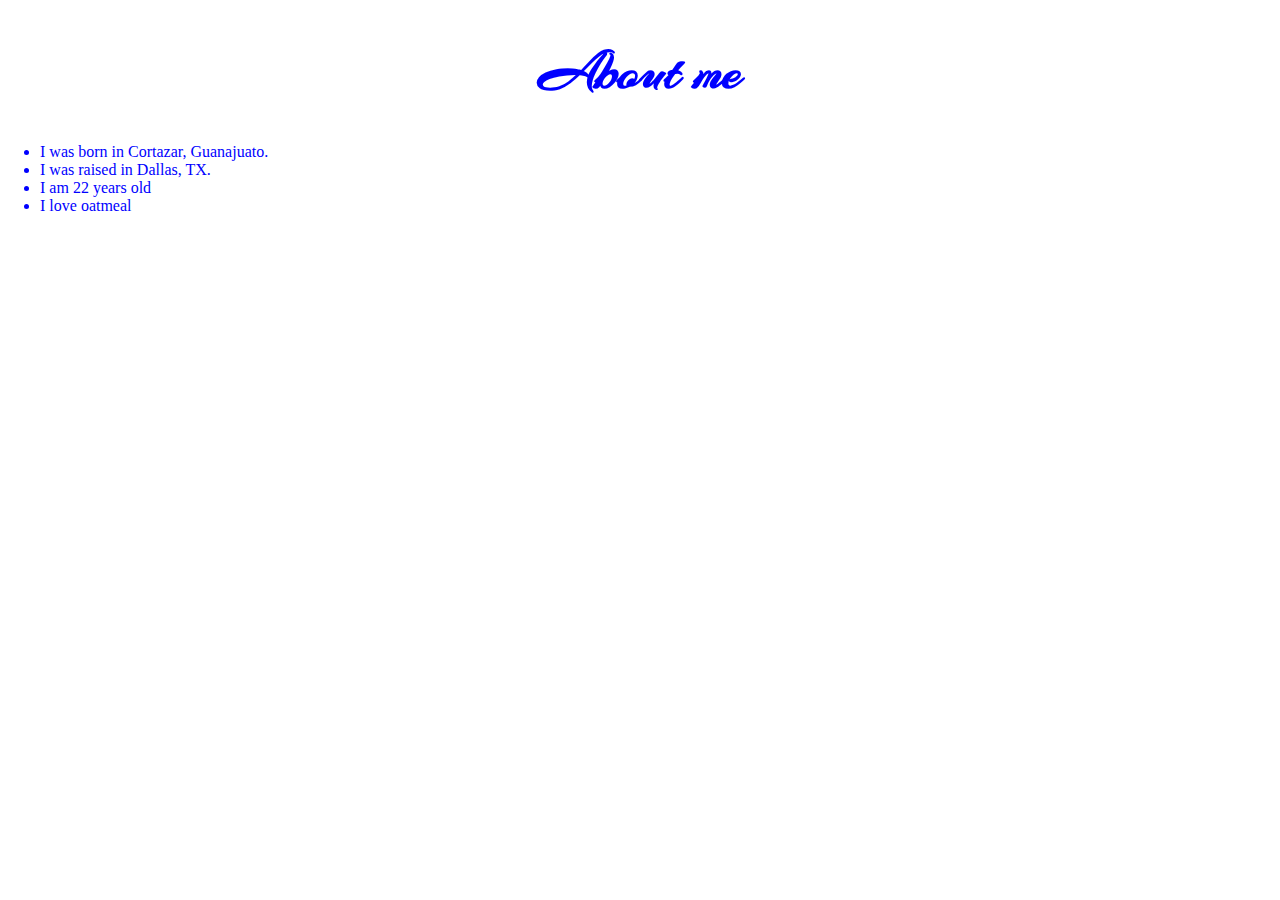
==== about-me.html @ bdb9ad60 "added a about me page" ====
<!DOCTYPE html>
<html>
  <head>
    <link href='https://fonts.googleapis.com/css?family=Arizonia' rel='stylesheet'>
    <link rel="stylesheet" type="text/css" href="css/styles.css">
    <meta charset="utf-8" name="viewport" content="width=device-width, initial-scale=1.0">
  <title>About me</title>
  </head>
  <body>
    <div class=content2>
      <h1 class="name">About me</h1>
      <ul>
        <li>I was born in Cortazar, Guanajuato.</li>
        <li>I was raised in Dallas, TX.</li>
        <li>I am 22 years old</li>
        <li>I love oatmeal</li>
      </ul>
    </div>
  </body>
</html>
---- css/styles.css ----
h1.name {
  color: blue;
  text-align: center;
  font-family: Arizonia;
  font-size: 55px;
}

body {
  margin: 0px;
  padding: 0px;
  background-image: url("/home/hc-22/Documents/Carlosf96.github.io/images/background.png");
  min-height: 100%;
  background-repeat: no-repeat;
  background-attachment: fixed;
  background-position: center;
  background-size: cover;

}
.content{
  color: blue;
}
.content2{
  color: blue;
}
.center{
  display: block;
  margin-left: auto;
  margin-right: auto;
  width: 50%;
}
.responsive{
   max-width: 100%;
  height: auto; 
}


.btn-grp{
  text-align: center;
}
.button:hover{
  box-shadow: 0 12px 16px 0 rgba(0,0,0,.24)
}
.button{

  background-color: #42ebf4;
  border: none;
  color: white;
  padding: 20px;
  text-decoration: none;
  display: inline-block;
  font-size: 16px;
  margin: 4px 2px;
  cursor: pointer;
  border-radius: 12px;
  text-align: center;
}
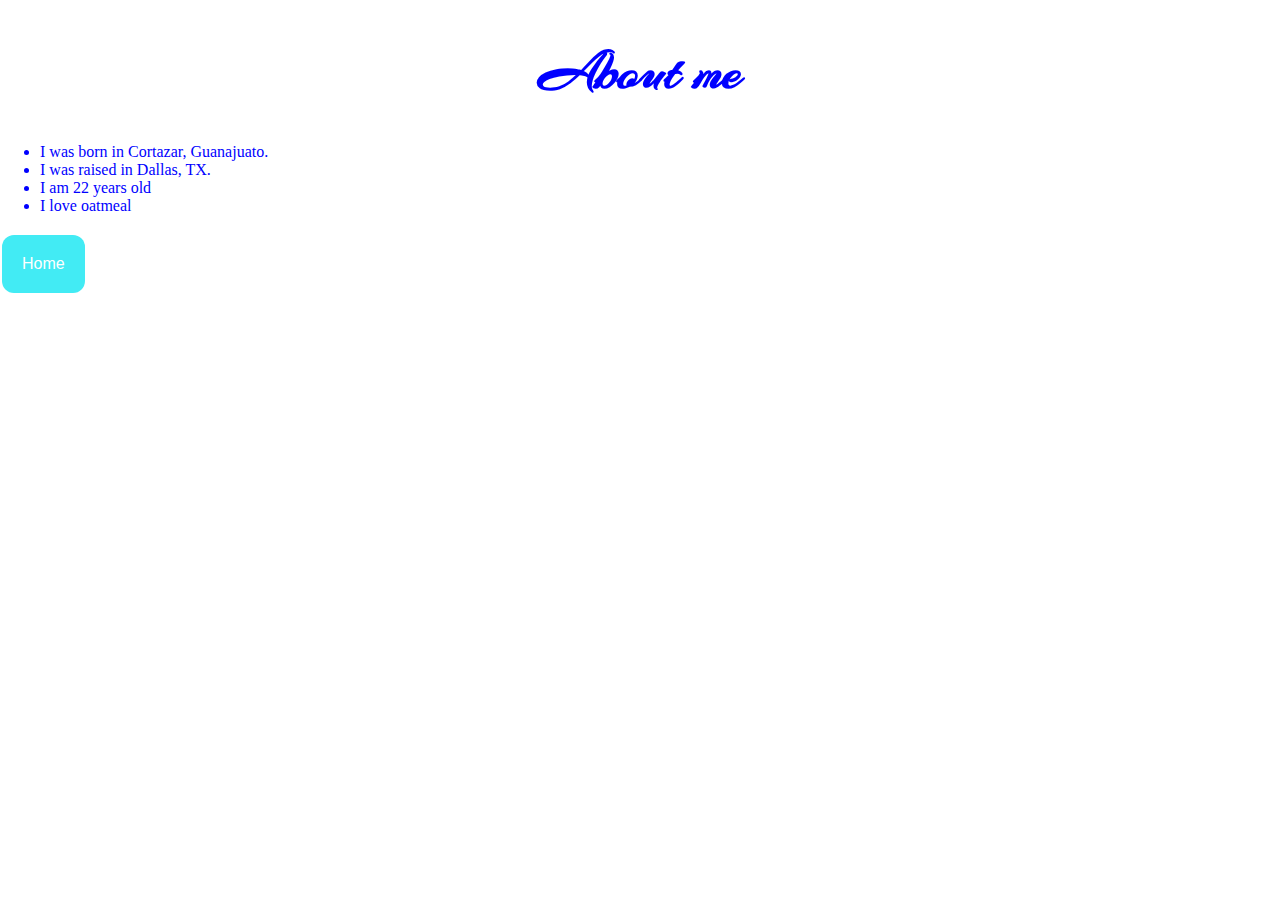
==== commit 7b0071d9: "added hobbies page" ====
--- a/about-me.html
+++ b/about-me.html
@@ -15,6 +15,8 @@
         <li>I am 22 years old</li>
         <li>I love oatmeal</li>
       </ul>
+      <a href="index.html"><button class="button" >Home</button>
+
     </div>
   </body>
 </html>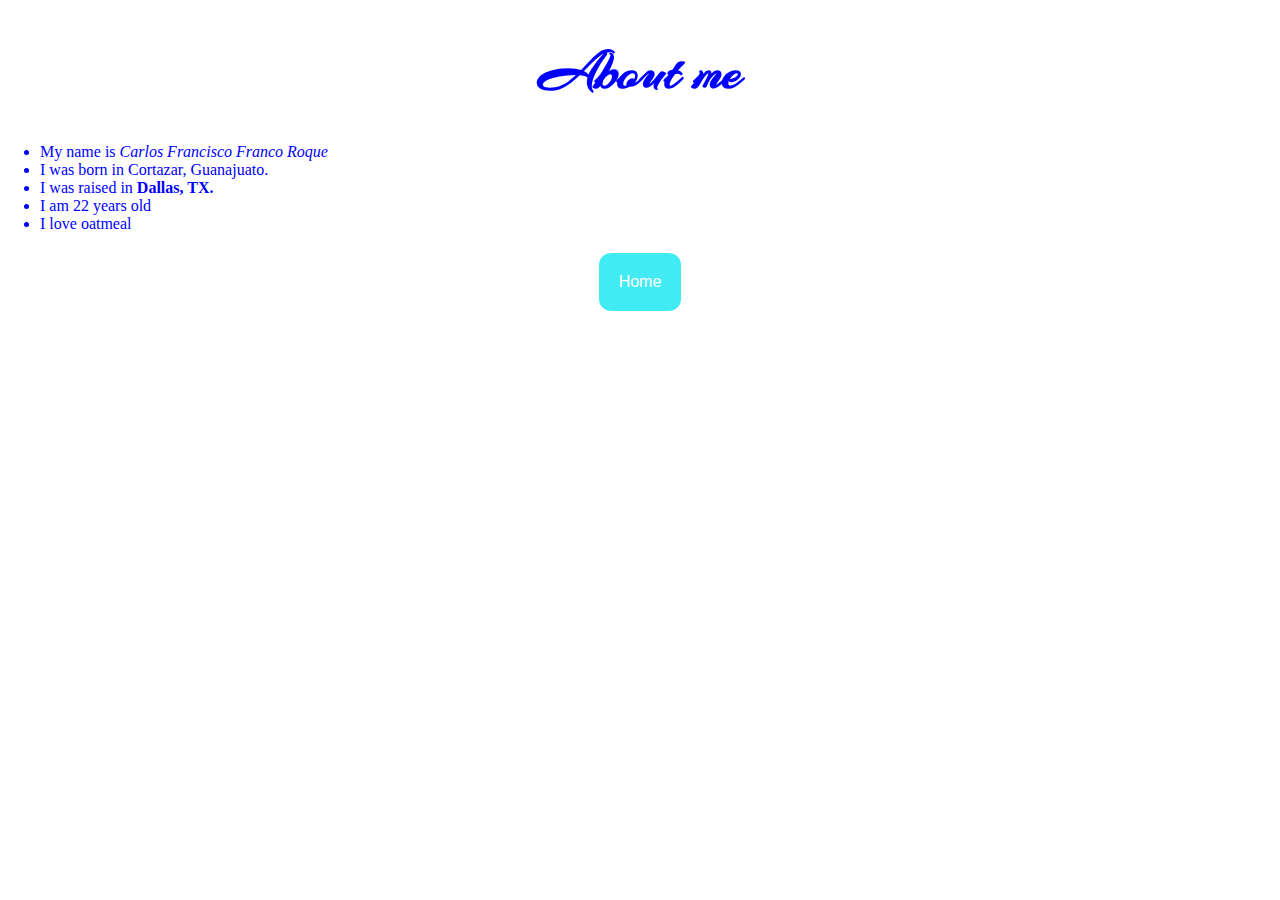
==== commit be22edde: "added more buttons" ====
--- a/about-me.html
+++ b/about-me.html
@@ -10,12 +10,15 @@
     <div class=content2>
       <h1 class="name">About me</h1>
       <ul>
+        <li>My name is <em>Carlos Francisco Franco Roque</em></li>
         <li>I was born in Cortazar, Guanajuato.</li>
-        <li>I was raised in Dallas, TX.</li>
+        <li>I was raised in <strong>Dallas, TX.</strong></li>
         <li>I am 22 years old</li>
         <li>I love oatmeal</li>
       </ul>
+      <div class="btn-grp">
       <a href="index.html"><button class="button" >Home</button>
+      </div>
 
     </div>
   </body>
--- a/css/styles.css
+++ b/css/styles.css
@@ -15,6 +15,10 @@
   background-position: center;
   background-size: cover;
 
+}
+.hname{
+  text-align: center;
+  font-size: 44px;
 }
 .content{
   color: blue;
